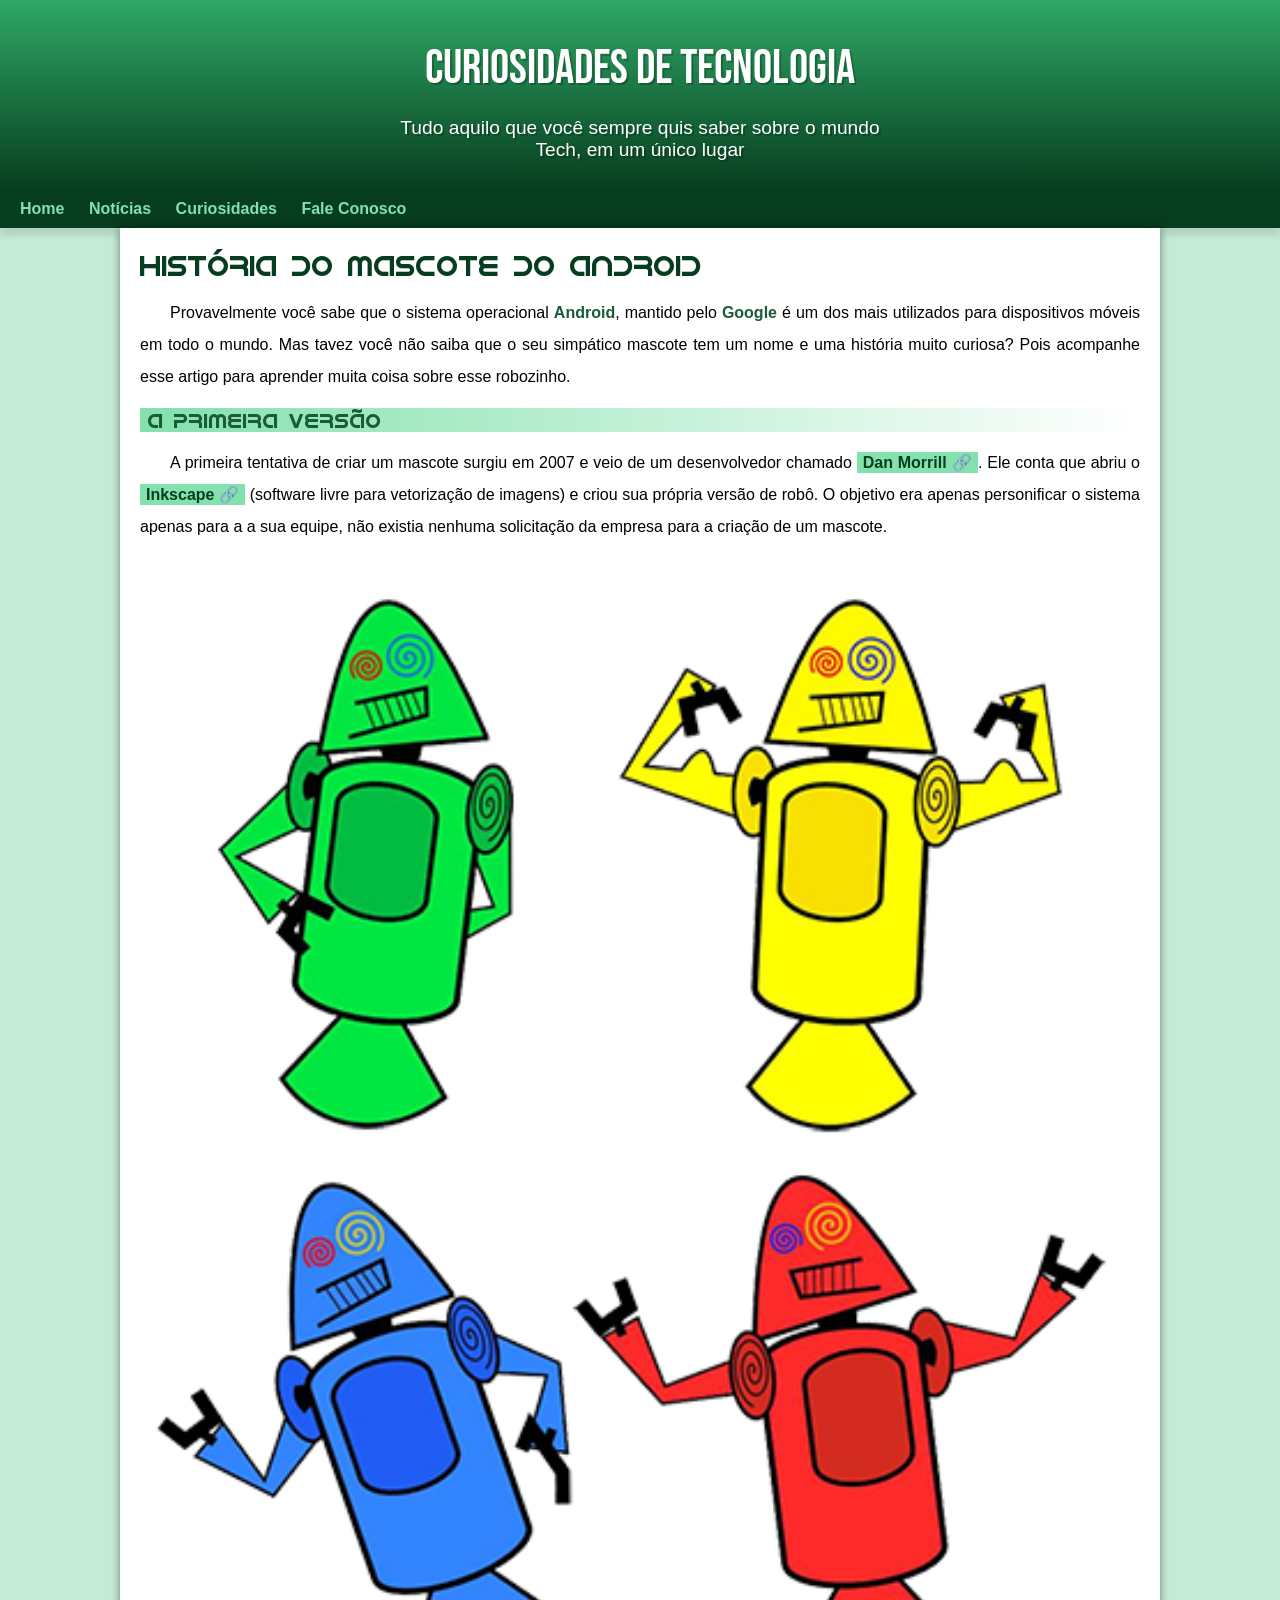
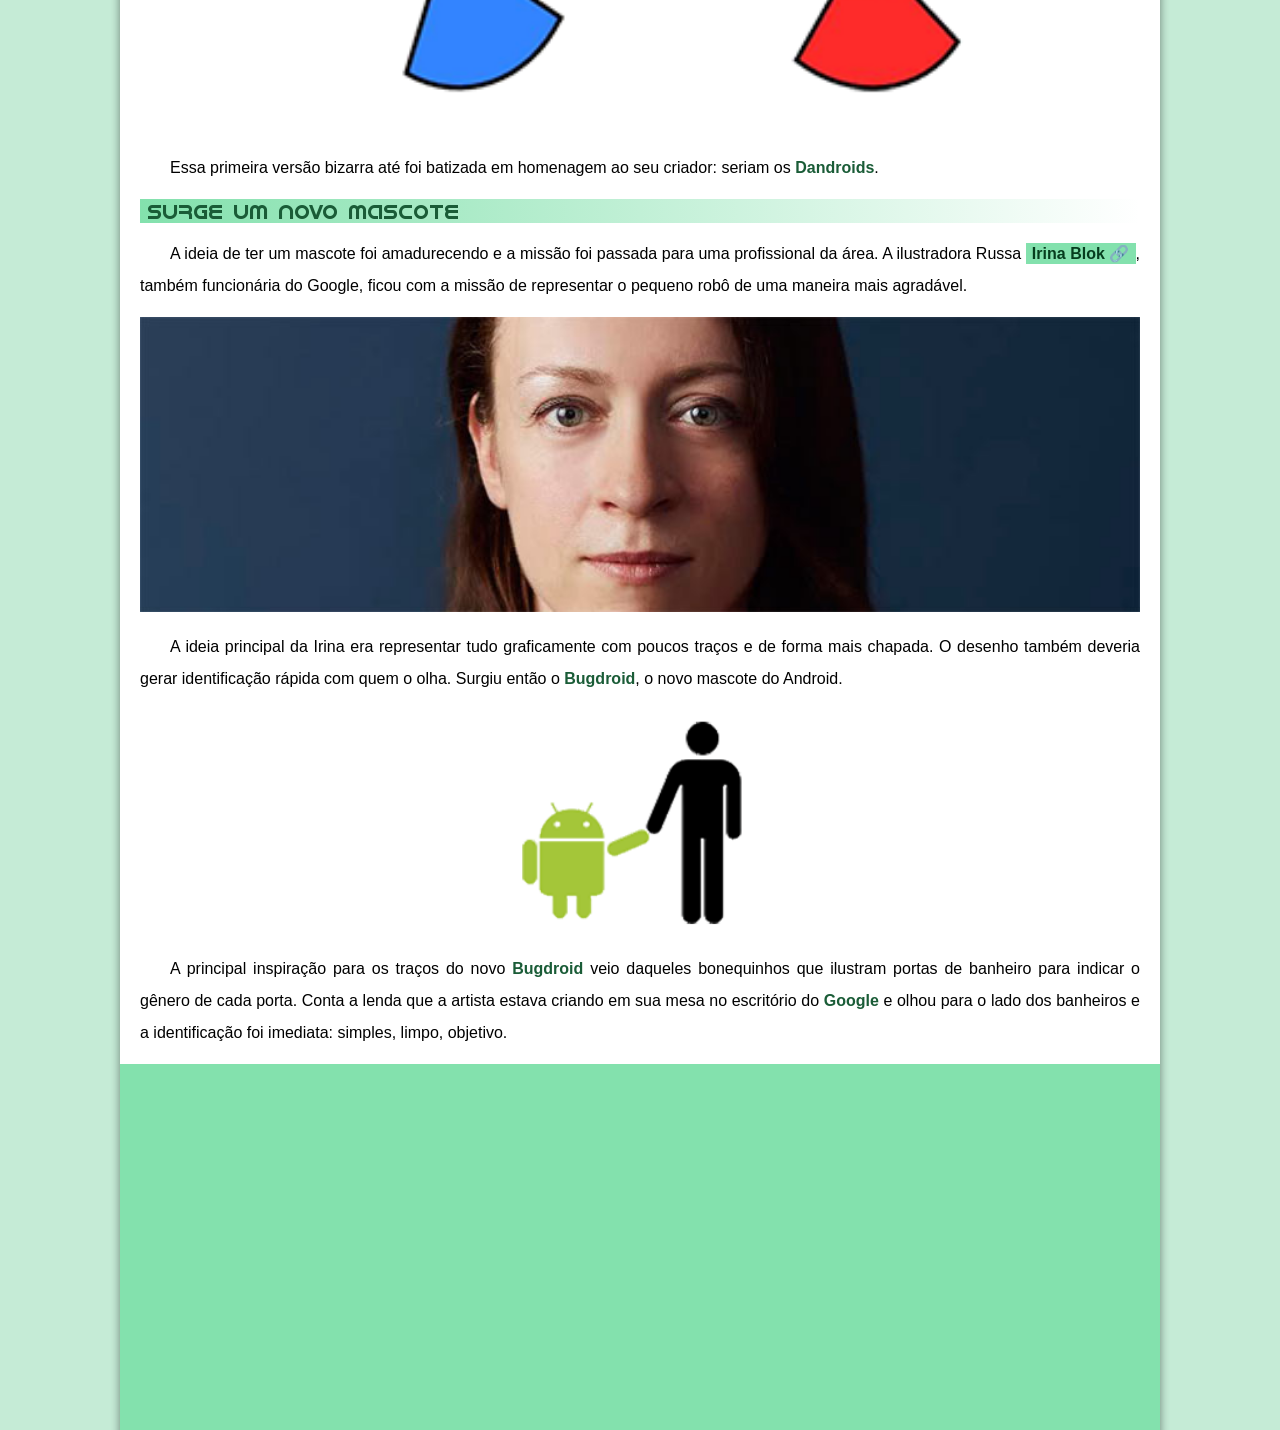
==== index.html @ be204604 "troca do nome para index" ====
<!DOCTYPE html>
<html lang="pt-br">
<head>
    <meta charset="UTF-8">
    <meta name="viewport" content="width=device-width, initial-scale=1.0">
    <title>Como surgiu o mascote do Android? </title>
    <link rel="shortcut icon" href="imagens/favicon.ico" type="image/x-icon">
    <link rel="stylesheet" href="style.css">
</head>
<body>
    <header>
    <h1>Curiosidades de Tecnologia</h1>

    <p>Tudo aquilo que você sempre quis saber sobre o mundo Tech, em um único lugar</p>
    </header>
    <nav>
        <a href="#">Home</a>
        <a href="#">Notícias</a>
        <a href="#">Curiosidades</a>
        <a href="#">Fale Conosco</a>
    </nav>

<main>
    <article>
        
        <h1>História do Mascote do Android</h1>
        
        <p>Provavelmente você sabe que o sistema operacional <strong>Android</strong>, mantido pelo <strong>Google</strong> é um dos mais utilizados para dispositivos móveis em todo o mundo. Mas tavez você não saiba que o seu simpático mascote tem um nome e uma história muito curiosa? Pois acompanhe esse artigo para aprender muita coisa sobre esse robozinho.</p>
        
        <h2>A primeira versão</h2>
        
        <p>A primeira tentativa de criar um mascote surgiu em 2007 e veio de um desenvolvedor chamado <a href="https://androidcommunity.com/dan-morrill-shows-us-the-android-mascot-that-almost-was-20130103/" target="_blank" class="externo">Dan Morrill</a>. Ele conta que abriu o <a href="https://inkscape.org/pt-br/" target="_blank" class="externo">Inkscape</a> (software livre para vetorização de imagens) e criou sua própria versão de robô. O objetivo era apenas personificar o sistema apenas para a a sua equipe, não existia nenhuma solicitação da empresa para a criação de um mascote.</p>
        
        <picture>
        <source media="(max-width: 660px)" srcset="imagens/dan-droids-pq.png">
          <img src="imagens/dan-droids.png" alt="primeiro mascote do android">
        </picture>
        
        <p>Essa primeira versão bizarra até foi batizada em homenagem ao seu criador: seriam os <strong>Dandroids</strong>.</p>
        
        <h2>Surge um novo mascote</h2>
        
        <p>A ideia de ter um mascote foi amadurecendo e a missão foi passada para uma profissional da área. A ilustradora Russa <a href="https://www.irinablok.com/" target="_blank" class="externo">Irina Blok</a>, também funcionária do Google, ficou com a missão de representar o pequeno robô de uma maneira mais agradável.</p>
        
        <picture>
            <source media="(max-width: 660px)" srcset="imagens/irina-blok-pq.jpg">
            <img src="imagens/irina-blok.jpg" alt="Irina blok, criadora do bugdroid">
        </picture>
        
        <p>A ideia principal da Irina era representar tudo graficamente com poucos traços e de forma mais chapada. O desenho também deveria gerar identificação rápida com quem o olha. Surgiu então o <strong>Bugdroid</strong>, o novo mascote do Android.</p>
        
        <img src="imagens/bugdroid.png" class="pequena" alt="bugdroid">
        
        <p>A principal inspiração para os traços do novo<strong> Bugdroid</strong> veio daqueles bonequinhos que ilustram portas de banheiro para indicar o gênero de cada porta. Conta a lenda que a artista estava criando em sua mesa no escritório do <strong>Google</strong> e olhou para o lado dos banheiros e a identificação foi imediata: simples, limpo, objetivo.</p>
        
        <div class="video"><iframe width="560" height="315" src="https://www.youtube.com/embed/l2UDgpLz20M" title="YouTube video player" frameborder="0" allow="accelerometer; autoplay; clipboard-write; encrypted-media; gyroscope; picture-in-picture; web-share" allowfullscreen></iframe></div>
        
        <aside>
            <h3>Quer aprender mais?</h3>
            <p>
                Outro assunto curioso em relação ao Android é que cada versão sempre foi nomeada em homenagem a um doce, em ordem alfabética a partir da versão 1.5 até a 9.0.
            </p>
            
            <ul>
                <li>1.5 - <abbr title="Bolo de copo">Cupcake</abbr></li>
                <li>1.6 - <abbr title="Rosquinha">Donut</abbr></li>
                <li>3.0 - <abbr title="Bomba">Eclair</abbr></li>
                <li>2.2 - <abbr title="Iorgute Congelado">Froyo</abbr></li>
                <li>2.3 - <abbr title="Biscoito de Gengibre">Gingerbread</abbr></li>
                <li>3.0 - <abbr title="Favo de Mel">Honeycomb</abbr></li>
                <li>4.0 - <abbr title="Sandwiche de Sorvete">Ice Cream Sandwich</abbr></li>
                <li>4.1 - <abbr title="Jujuba">Jelly Bean</abbr></li>
                <li>4.4 - <abbr title="Kitkat">KitKat</abbr></li>
                <li>5.0 - <abbr title="Pirulito">Lolipop</abbr></li>
                <li>6.0 - <abbr title="Marshmallow">Marshmallow</abbr></li>
                <li>7.0 - <abbr title="Torrone">Nougat</abbr></li>
                <li>8.0 - <abbr title="Oreo">Oreo</abbr></li>
                <li>9.0 - <abbr title="Torta">Pie</abbr></li>
            </ul>
            
            <p>Infelizmente, o <strong>Android Q</strong> não existiu, pois o Google resolveu pôr fim a essa divertida prática e começou a usar numerações, o que deu origem ao Android 10.</p>
            
            <p>Acesse aqui o site <a href="https://www.android.com/intl/pt-PT/what-is-android/" target="_blank">Android History</a> para conhecer a sequência das versões "adocicadas" e o que cada uma trouxe para o sistema Android.</p>
        </aside>
        <p>Então é isso! Espero que você tenha gostado do nosso artigo com essa curiosidade sobre o sistema Android e seu simpático mascote.</p>
    </article>
</main>       

<footer>
    <p>Site criado por <a href="https://gustavoguanabara.github.io/">Gustavo Guanabara</a> para o <a href="https://www.youtube.com/results?search_query=curso+em+video">CursoemVideo</a>.</p>
</footer>
</body>
</html>
---- style.css ----
@charset "UTF-8";

@import url('https://fonts.googleapis.com/css2?family=Bebas+Neue&display=swap');

@font-face {
    font-family: 'Android';
    src: url('../fontes/idroid.otf') format('opentype');
    font-weight: normal;
}
* {
    margin: 0px;
    padding: 0px;
}
:root{
--cor0: #c5ebd6;
--cor1: #83e1ad;
--cor2: #3ddc84;
--cor3: #2fa866;
--cor4: #1a5c37;
--cor5: #063d1e;

--fonte-padrao: Arial, Verdana, Helvetica, sans-serif;
--fonte-destaque: 'Bebas Neue', sans-serif;
--fonte-android: 'Android', cursive;
}
body{
    background-color: var(--cor0);
    font-family: var(--fonte-padrao);
    
}
a.externo::after{
    content: '\00A0\1F517';
}

header{
    background-image: linear-gradient(to bottom, var(--cor3), var(--cor5) );
    min-height: 150px;
    text-align: center;
    padding-top: 40px;

}

header > h1{
    color: white;
    margin-bottom: 20px;
    font-size: 3em;
    font-family: var(--fonte-destaque);
    text-shadow: 2px 2px 0px rgba(0, 0, 0, 0.226);
    font-weight: normal;
}
header > p {
    font-family: var(--fonte-padrao);
    font-size: 1.2em;
    color: white;
    padding-left: 10px;
    padding-right: 10px;
    max-width: 500px;
    margin: auto;
    text-shadow: 2px 2px 0px rgba(0, 0, 0, 0.226);
    margin-bottom: 20px ;
}
nav{
    background-color: var(--cor5);
    padding: 10px;
    box-shadow: 0px 7px 7px rgba(0, 0, 0, 0.11);
}
nav > a{
    color: var(--cor1);
    padding: 10px;
    border-radius: 5px;
    text-decoration: none;
    font-weight: bold;
    transition-duration: .5s;
}
nav > a:hover{
    background-color: var(--cor3);
    color: var(--cor5);
}

main{
    min-width: 300px;
    max-width: 1000px;
    margin: auto;
    padding: 20px;
    background-color: white;
    box-shadow: 0px 0px 10px rgba(0, 0, 0, 0.452);
    margin-bottom: 30px;
    border-bottom-left-radius: 10px;
    border-bottom-right-radius: 10px;
   
}
main p {
    margin: 15px 0px;
    text-align: justify;
    text-indent: 30px;
    font-size: 1em;
    line-height: 2em;
}
main strong{
    color: var(--cor4);
    font-weight: bold;
}
main a{
    text-decoration: none;
    font-weight: bold;
    color: var(--cor5);
    background-color: var(--cor1);
    padding: 2px 6px;
}
main a:hover{
    text-decoration: underline;
    color: var(--cor4);
}
main h1{
    color: var(--cor5);
    font-family: var(--fonte-android);
    font-weight: normal;
    font-size: 1.8em;
}

main h2{
    font-family: var(--fonte-android);
    color: var(--cor4);
    font-size: 1.3em;
    background-image: linear-gradient(to right, var(--cor1), transparent);
    text-indent: 8px;
    font-weight: normal;
}
main img{
    width: 100%;
}
main img.pequena{
    max-width: 350px;
    display: block;
    margin: auto;

}
div.video{
    background-color: var(--cor1);
    margin: 0px -20px 30px -20px;
    padding: 20px;
    padding-bottom: 57%;
    position: relative;
}
div.video > iframe{
    position: absolute;
    top: 5%;
    left: 5%;
    width: 90%;
    height: 90%;
} 
aside{
    background-color: var(--cor1);
    padding: 10px;
    border-radius: 10px;
    box-shadow: 3px 3px 8px rgba(0, 0, 0, 0.295);
}
aside > h3{
    background-color: var(--cor4);
    color: white;
    padding: 10px;
    margin: -10px -10px 0px -10px;
    border-radius: 10px 10px 0px 0px;
   
}
aside > ul{
    list-style-type: '\2714\00A0\00A0';
    list-style-position: inside;
    columns: 2;
}
footer{
    background-color: var(--cor5);
    color: white;
    text-align: center;
    font-size: 0.8em;
    padding: 5px;
}

footer a {
    color: white;
    font-weight: bold;
    text-decoration: none;

}

footer a:hover{
    text-decoration: underline;
    color: var(--cor1);
}
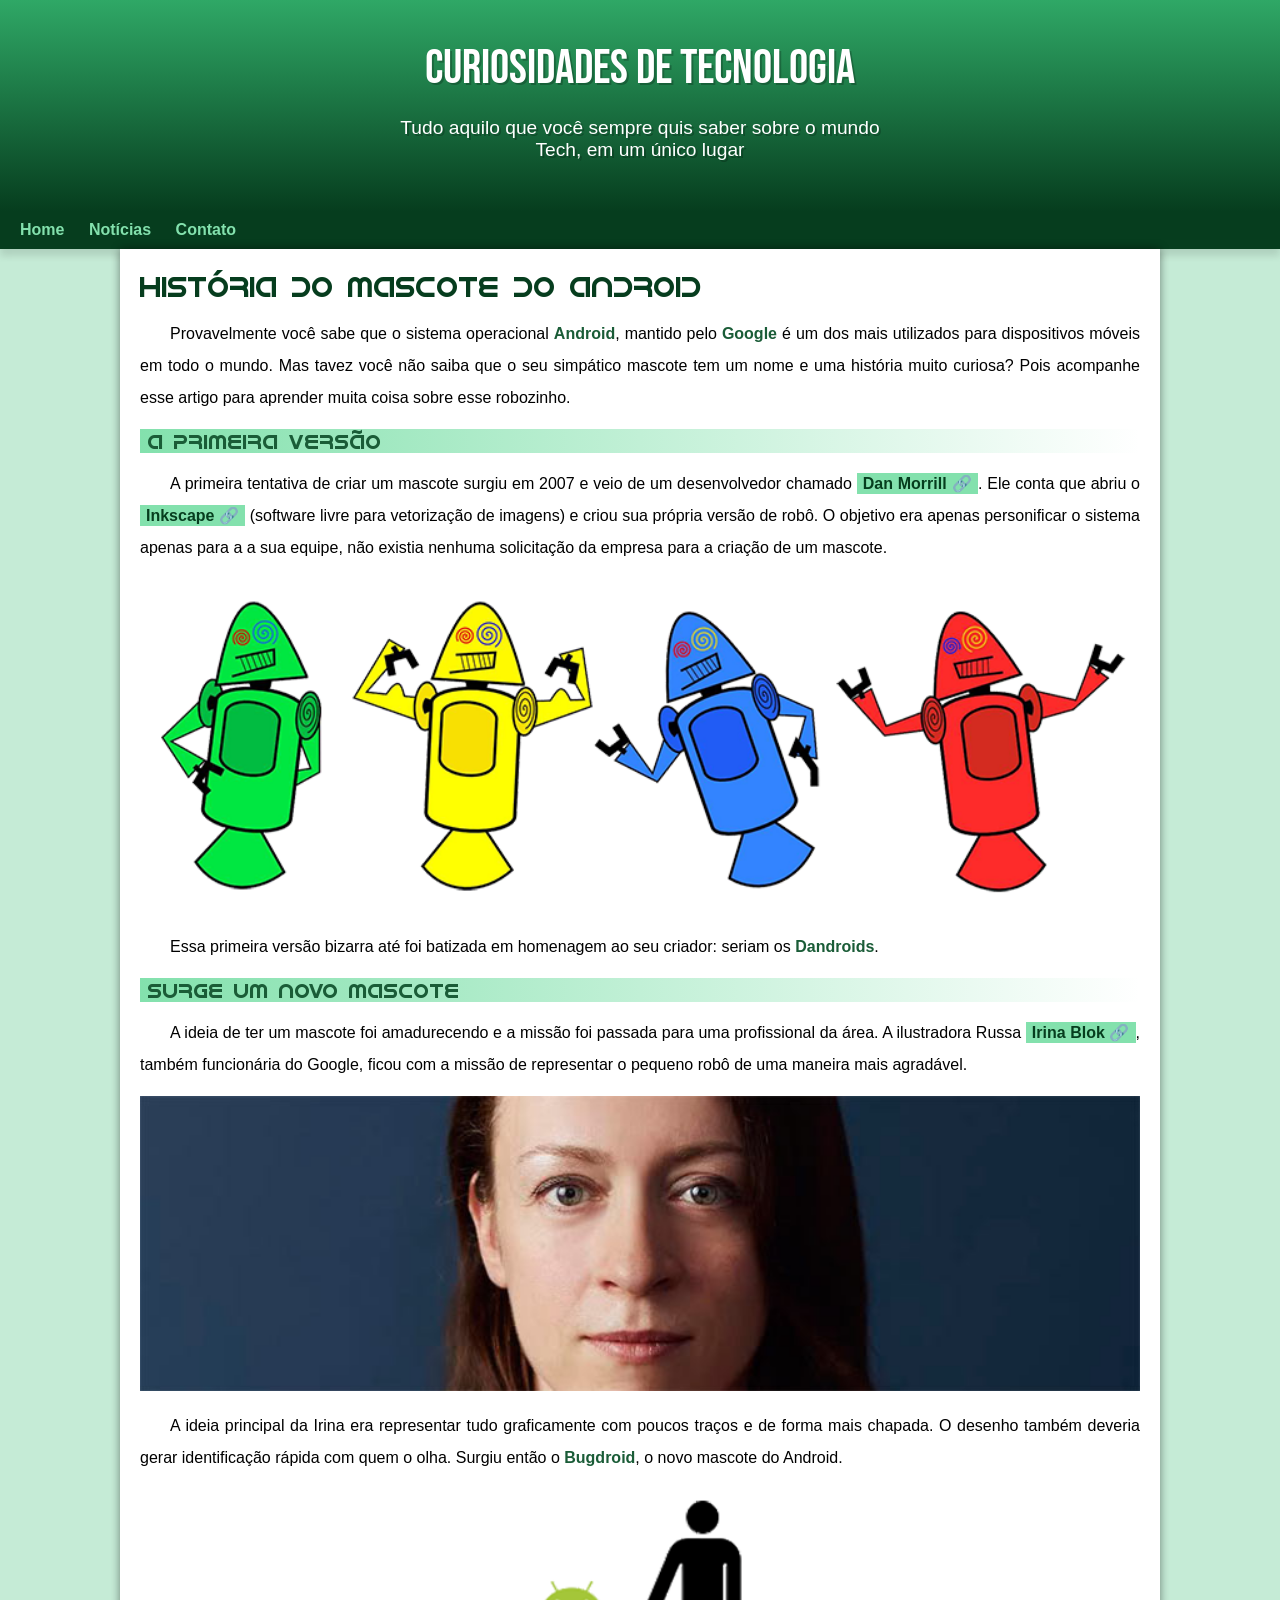
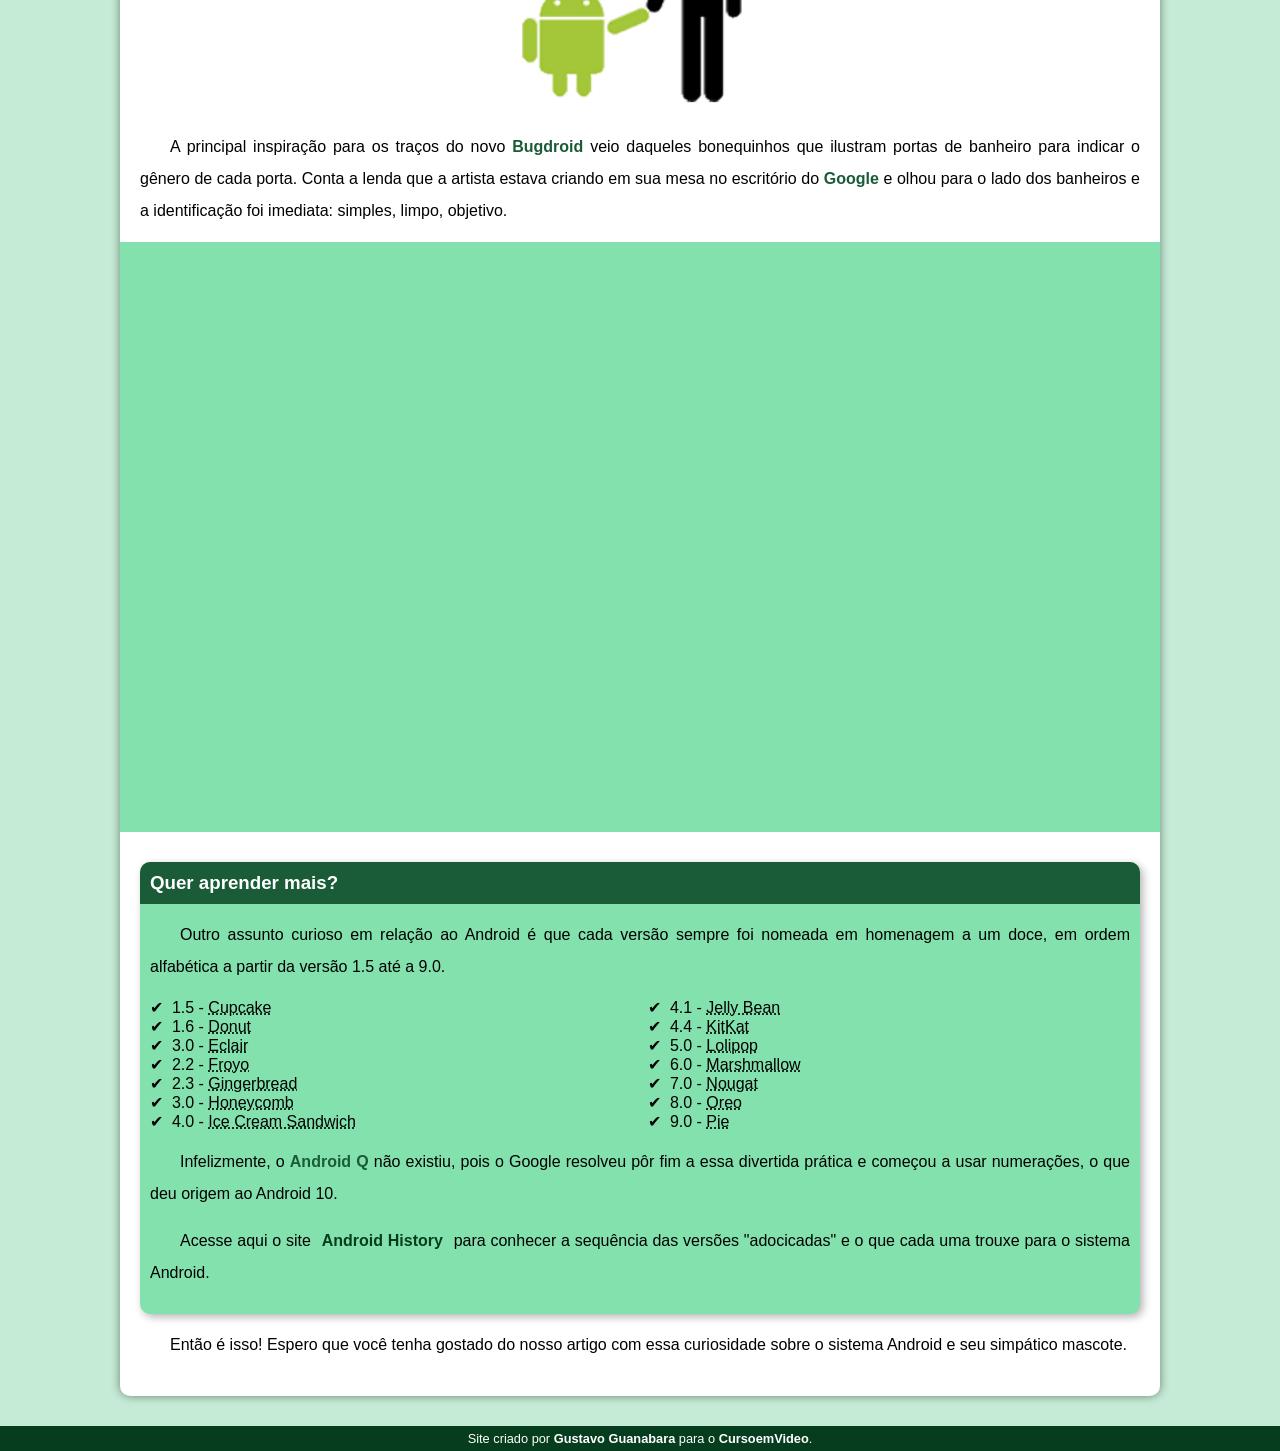
==== commit bfd7548d: "otimização do header" ====
--- a/index.html
+++ b/index.html
@@ -16,8 +16,7 @@
     <nav>
         <a href="#">Home</a>
         <a href="#">Notícias</a>
-        <a href="#">Curiosidades</a>
-        <a href="#">Fale Conosco</a>
+        <a href="#">Contato</a>
     </nav>
 
 <main>
--- a/style.css
+++ b/style.css
@@ -57,7 +57,7 @@
     max-width: 500px;
     margin: auto;
     text-shadow: 2px 2px 0px rgba(0, 0, 0, 0.226);
-    margin-bottom: 20px ;
+    padding-bottom: 50px;
 }
 nav{
     background-color: var(--cor5);
